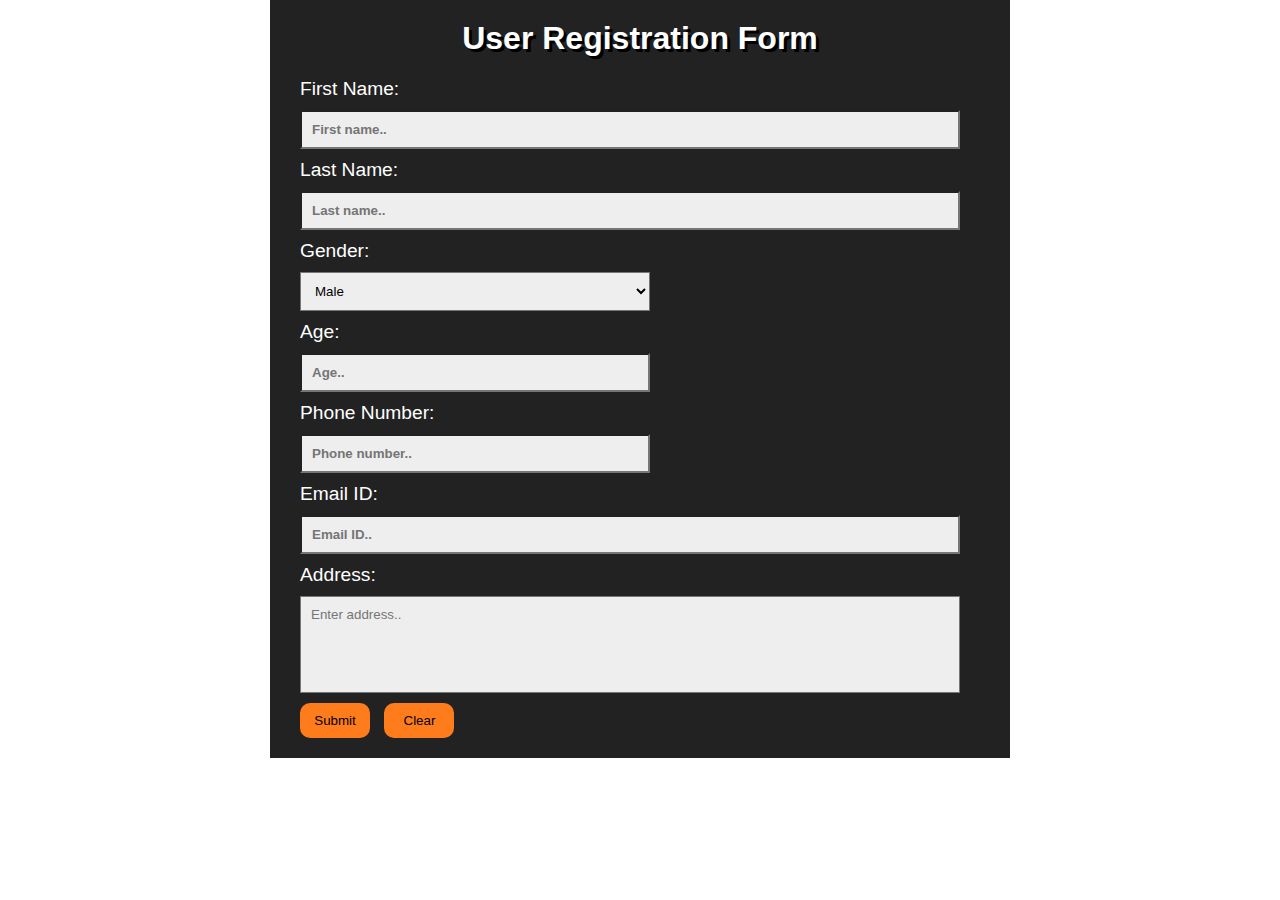
==== form.html @ a4e4ee8b "form created" ====
<!DOCTYPE html>
<html>
<head>
	<title>User Registration Form</title>
</head>
<style type="text/css">
	*{
		font-family: Arial, Helvetica, sans-serif;
	}
	body{
		margin: 0px;
	}
	.form{
		background-color: #222;
		width: 60%;
		margin-left: auto;
		margin-right: auto;
		padding: 20px;
		color: white;
		max-width: 700px;
		/*box-sizing: border-box;*/
	}
	input{
		color: #ff6600;
		font-weight: bold;
	}
	label{
		font-size: 1.2em;
		margin-left: 10px;
	}
	input[type=text]:focus + label, input[type=number]:focus{
		height: 50px;
		background-color: #fff;
	}
	input[type=text]:hover, input[type=number]:hover, select:hover, textarea:hover{
		/*height: 50px;*/
		background-color: #fff;
	}
	select:focus, textarea:focus{
		background-color: #fff;
	}
	input[type=text], input[type=number], select, textarea{
		margin: 10px 10px;
		background-color: #eee;
		padding: 10px;
		box-sizing: border-box;
		max-width: 660px;
		display: block;
	}
	#fname, #lname, #email, #address{
		width: 100%;
		/*display: inline;*/
	}
	#age, #phone, #gender{
		width: 50%;
		display: block;
	}
	::-webkit-inner-spin-button, 
	::-webkit-outer-spin-button { 
  		-webkit-appearance: none;  
	}
	textarea{
		resize: none;
	}
	button{
		padding: 10px;
		width: 10%;
		margin-left: 10px;
		border-style: none;
		border-radius: 10px;
		cursor: pointer;
		background-color: #ff7c1c;
	}
	button:hover{
		background-color: #ffad33;
	}
	h1{
		text-align: center;
		margin-top: 0; 
		text-shadow: 3px 3px #000;
	}
</style>
<body>
	<div class="form">
		<h1>User Registration Form</h1>
		<form>
			<div id="name">
				<label for="fname">First Name:</label>
				<input type="text" id="fname" name="firstname" placeholder="First name..">
				<label for="lname">Last Name:</label>
				<input type="text" id="lname" name="lastname" placeholder="Last name..">
				<label for="gender">Gender:</label>
				<select id="gender">
					<option value="male">Male</option>
					<option value="female">Female</option>
					<option value="other">Other</option>
				</select>
				<label for="age">Age:</label>
				<input type="number" name="age" id="age" placeholder="Age..">
				<label for="phone">Phone Number:</label>
				<input type="number" name="phone" id="phone" placeholder="Phone number..">
				<label for="email">Email ID:</label>
				<input type="text" id="email" name="email" placeholder="Email ID..">
				<label for="address">Address:</label>
				<textarea rows="5" id="address" name="address" placeholder="Enter address.."></textarea>
				<button type="button" name="submit" id="submit">Submit</button>
				<button type="reset" name="reset" id="reset">Clear</button>
			</div>
		</form>
	</div>
</body>
</html>
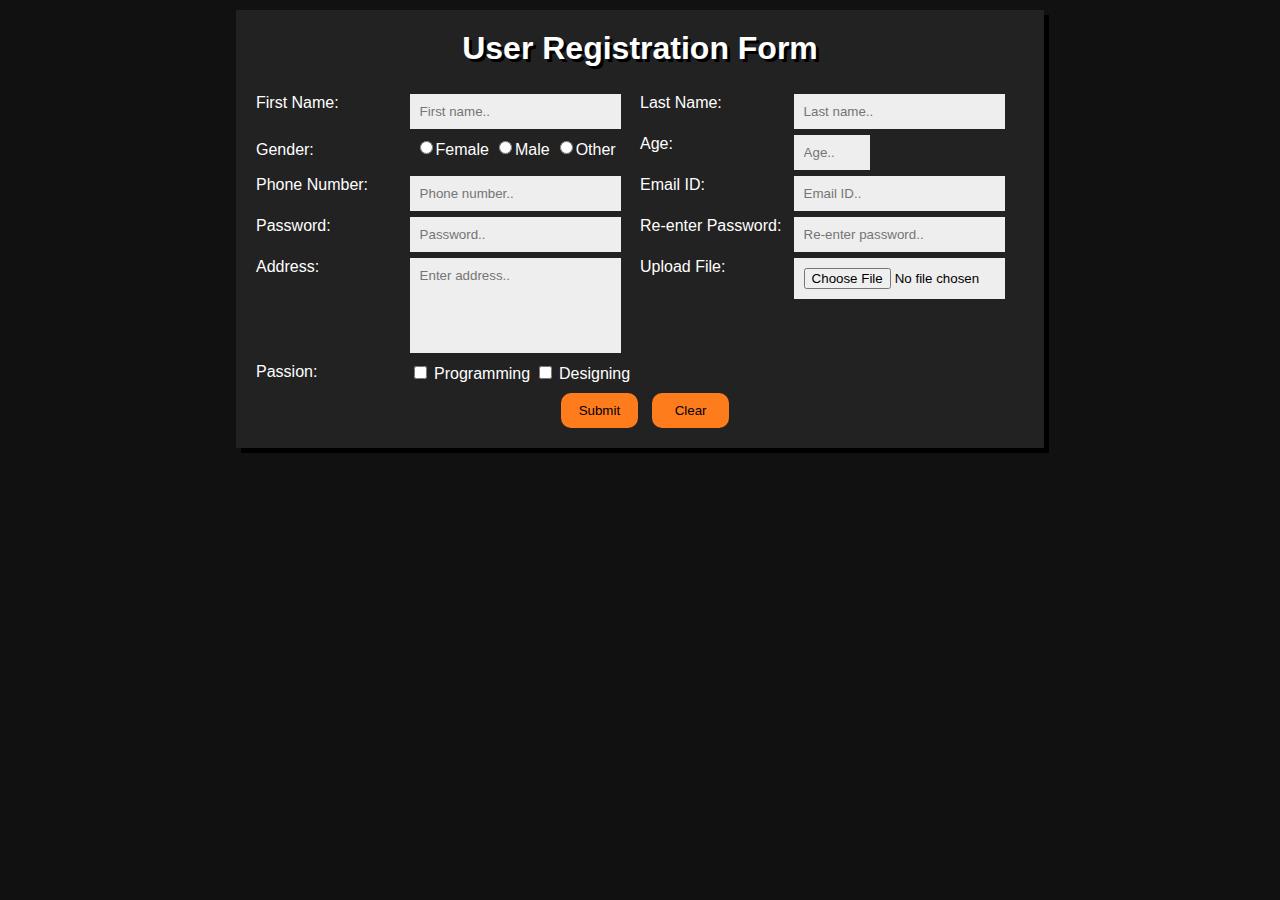
==== commit eefaa797: "first commit in form" ====
--- a/form.html
+++ b/form.html
@@ -9,55 +9,36 @@
 	}
 	body{
 		margin: 0px;
+		background-color: #111;
 	}
 	.form{
+		margin-top: 10px;
 		background-color: #222;
 		width: 60%;
 		margin-left: auto;
 		margin-right: auto;
 		padding: 20px;
 		color: white;
-		max-width: 700px;
+		max-width: 800px;
+		overflow: auto;
+		box-shadow: 5px 5px #000;
 		/*box-sizing: border-box;*/
 	}
-	input{
-		color: #ff6600;
-		font-weight: bold;
-	}
-	label{
-		font-size: 1.2em;
-		margin-left: 10px;
-	}
-	input[type=text]:focus + label, input[type=number]:focus{
-		height: 50px;
-		background-color: #fff;
-	}
-	input[type=text]:hover, input[type=number]:hover, select:hover, textarea:hover{
-		/*height: 50px;*/
-		background-color: #fff;
-	}
-	select:focus, textarea:focus{
-		background-color: #fff;
-	}
-	input[type=text], input[type=number], select, textarea{
-		margin: 10px 10px;
-		background-color: #eee;
+	input, textarea{
 		padding: 10px;
 		box-sizing: border-box;
-		max-width: 660px;
-		display: block;
-	}
-	#fname, #lname, #email, #address{
-		width: 100%;
-		/*display: inline;*/
-	}
-	#age, #phone, #gender{
-		width: 50%;
-		display: block;
+		border-style: none;
+		background-color: #eee;
+	}
+	input:hover, textarea:hover, input[type=checkbox]{
+		background-color: #fff;
 	}
 	::-webkit-inner-spin-button, 
 	::-webkit-outer-spin-button { 
   		-webkit-appearance: none;  
+	}
+	input, textarea{
+		width: 100%
 	}
 	textarea{
 		resize: none;
@@ -70,6 +51,7 @@
 		border-radius: 10px;
 		cursor: pointer;
 		background-color: #ff7c1c;
+		clear: left;
 	}
 	button:hover{
 		background-color: #ffad33;
@@ -79,32 +61,177 @@
 		margin-top: 0; 
 		text-shadow: 3px 3px #000;
 	}
+	#fnamediv, #lnamediv, #genderdiv, #agediv, #phonediv, #emaildiv, #passworddiv, #addressdiv, #passion, #fileuploaddiv{
+		float: left;
+		width: 50%;
+		margin-top: 6px;
+	}
+	#fnamediv:after, #lnamediv:after, #gender-age:after, #phone-email:after, #passdiv:after, #addrdiv:after{
+		content: "";
+		display: table;
+		clear: both;
+	}
+	.p30{
+		width: 40%;
+		float: left;
+		display: inline-block;
+	}
+	.p70{
+		float: left;
+		width: 55%;
+	}
+	#genderdiv input, #genderdiv label{
+		float: left;
+		margin-top: 6px;
+	}
+	input[type=radio], input[type=checkbox]{
+		width: auto;
+	}
+	.passioncheck{
+		width: 60%;
+	}
+	.radiob{
+		margin-left: 5px;
+		float: left;
+	}
+	.age{
+		width: 20%;
+	}
+	.buttons{
+		display: block;
+		clear: both;
+		padding-top: 10px;
+	}
+	@media screen and (max-width: 600px){
+		.p30, .p70{
+			width: 100%;
+			margin-top: 0px;
+		}
+	}
 </style>
 <body>
 	<div class="form">
 		<h1>User Registration Form</h1>
-		<form>
+		<form action="" method="post" enctype="multipart/form-data">
 			<div id="name">
-				<label for="fname">First Name:</label>
-				<input type="text" id="fname" name="firstname" placeholder="First name..">
-				<label for="lname">Last Name:</label>
-				<input type="text" id="lname" name="lastname" placeholder="Last name..">
-				<label for="gender">Gender:</label>
-				<select id="gender">
-					<option value="male">Male</option>
-					<option value="female">Female</option>
-					<option value="other">Other</option>
-				</select>
-				<label for="age">Age:</label>
-				<input type="number" name="age" id="age" placeholder="Age..">
-				<label for="phone">Phone Number:</label>
-				<input type="number" name="phone" id="phone" placeholder="Phone number..">
-				<label for="email">Email ID:</label>
-				<input type="text" id="email" name="email" placeholder="Email ID..">
-				<label for="address">Address:</label>
-				<textarea rows="5" id="address" name="address" placeholder="Enter address.."></textarea>
-				<button type="button" name="submit" id="submit">Submit</button>
-				<button type="reset" name="reset" id="reset">Clear</button>
+				<div id="fnamediv">
+					<div class="p30">
+						<label for="fname">First Name:</label>
+					</div>
+					<div class="p70">
+						<input type="text" id="fname" name="firstname" placeholder="First name..">
+					</div>
+				</div>
+				<div id="lnamediv">
+					<div class="p30">
+						<label for="lname">Last Name:</label>
+					</div>
+					<div class="p70">
+						<input type="text" id="lname" name="lastname" placeholder="Last name..">
+					</div>
+				</div>
+			</div>
+			<div id="gender-age">
+				<div id="genderdiv">
+					<div class="p30">
+						<label for="gender">Gender:</label>
+					</div>
+					<div class="p70">
+						<div class="radiob">
+							<input type="radio" id="female" name="gender" value="female">
+							<label for="female">Female</label>
+						</div>
+						<div class="radiob">
+							<input type="radio" id="male" name="gender" value="male">
+							<label for="male">Male</label>
+						</div>
+						<div class="radiob">
+							<input type="radio" id="other" name="gender" value="other">
+							<label for="other">Other</label>
+						</div>
+					</div>
+				</div>
+				<div id="agediv">
+					<div class="p30">
+						<label for="age">Age:</label>
+					</div>
+					<div class="p70 age">
+						<input type="age" name="age" id="age" placeholder="Age.." min="10" max="99">
+					</div>
+				</div>
+			</div>
+			<div id="phone-email">
+				<div id="phonediv">
+					<div class="p30">
+						<label for="phone">Phone Number:</label>
+					</div>
+					<div class="p70">
+						<input type="tel" name="phone" id="phone" placeholder="Phone number.." maxlength="10">
+					</div>
+				</div>
+				<div id="emaildiv">
+					<div class="p30">
+						<label for="email">Email ID:</label>
+					</div>
+					<div class="p70">
+						<input type="email" id="email" name="email" placeholder="Email ID..">
+					</div>
+				</div>
+			</div>
+			<div id="passdiv">
+				<div id="passworddiv">
+					<div class="p30">
+						<label for="password">Password:</label>
+					</div>
+					<div class="p70">
+						<input type="password" id="password" name="password" placeholder="Password..">
+					</div>
+				</div>
+				<div id="passworddiv">
+					<div class="p30">
+						<label for="password">Re-enter Password:</label>
+					</div>
+					<div class="p70">
+						<input type="password" id="password" name="password" placeholder="Re-enter password..">
+					</div>
+				</div>
+			</div>
+			<div id="addrdiv">
+				<div id="addressdiv">
+					<div class="p30">
+					<label for="address">Address:</label>
+					</div>
+					<div class="p70">
+					<textarea rows="5" id="address" name="address" placeholder="Enter address.."></textarea>
+					</div>
+				</div>
+				<div id="fileuploaddiv">
+					<div class="p30">
+						<label for="fileupload">Upload File: </label>
+					</div>
+					<div class="p70">
+						<input type="file" name="fileupload" id="fileupload" style="color: black;">
+					</div>
+				</div>
+			</div>
+			<div id="passion">
+				<div class="p30">
+					<label for="passion">Passion: </label>
+				</div>
+				<div class="p70 passioncheck">
+					<input type="checkbox" name="passion" value="programming" id="programming">
+					<label for="programming">Programming</label>
+					<input type="checkbox" name="passion" value="designing" id="designing">
+					<label for="designing">Designing</label>
+				</div>
+			</div>
+			<div>
+				<center>
+					<div class="buttons">
+						<button type="submit" name="submit" id="submit">Submit</button>
+						<button type="reset" name="reset" id="reset">Clear</button>
+					</div>
+				</center>
 			</div>
 		</form>
 	</div>
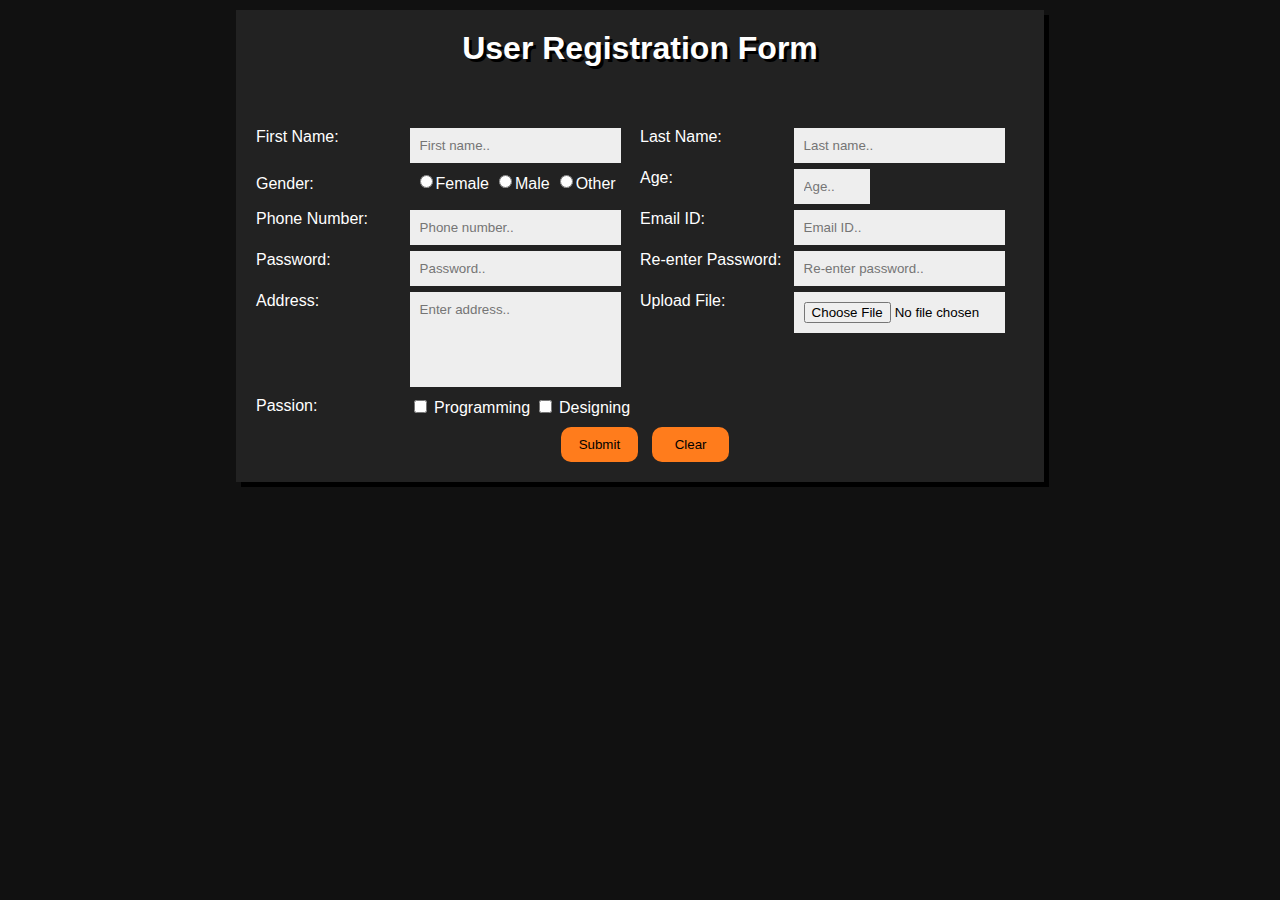
==== commit 5540ca1d: "form updated with js validation" ====
--- a/form.html
+++ b/form.html
@@ -112,14 +112,15 @@
 <body>
 	<div class="form">
 		<h1>User Registration Form</h1>
-		<form action="" method="post" enctype="multipart/form-data">
+		<p id="errors">&nbsp</p>
+		<form action="" method="post" enctype="multipart/form-data" id="myForm">
 			<div id="name">
 				<div id="fnamediv">
 					<div class="p30">
 						<label for="fname">First Name:</label>
 					</div>
 					<div class="p70">
-						<input type="text" id="fname" name="firstname" placeholder="First name..">
+						<input type="text" id="fname" name="firstname" placeholder="First name.." required>
 					</div>
 				</div>
 				<div id="lnamediv">
@@ -127,7 +128,7 @@
 						<label for="lname">Last Name:</label>
 					</div>
 					<div class="p70">
-						<input type="text" id="lname" name="lastname" placeholder="Last name..">
+						<input type="text" id="lname" name="lastname" placeholder="Last name.." required>
 					</div>
 				</div>
 			</div>
@@ -156,7 +157,7 @@
 						<label for="age">Age:</label>
 					</div>
 					<div class="p70 age">
-						<input type="age" name="age" id="age" placeholder="Age.." min="10" max="99">
+						<input type="age" name="age" id="age" placeholder="Age.." min="10" max="99" required>
 					</div>
 				</div>
 			</div>
@@ -166,7 +167,7 @@
 						<label for="phone">Phone Number:</label>
 					</div>
 					<div class="p70">
-						<input type="tel" name="phone" id="phone" placeholder="Phone number.." maxlength="10">
+						<input type="tel" name="phone" id="phone" placeholder="Phone number.." maxlength="10" required>
 					</div>
 				</div>
 				<div id="emaildiv">
@@ -174,7 +175,7 @@
 						<label for="email">Email ID:</label>
 					</div>
 					<div class="p70">
-						<input type="email" id="email" name="email" placeholder="Email ID..">
+						<input type="email" id="email" name="email" placeholder="Email ID.." required>
 					</div>
 				</div>
 			</div>
@@ -184,15 +185,15 @@
 						<label for="password">Password:</label>
 					</div>
 					<div class="p70">
-						<input type="password" id="password" name="password" placeholder="Password..">
+						<input type="password" id="password" name="password" placeholder="Password.." required>
 					</div>
 				</div>
 				<div id="passworddiv">
 					<div class="p30">
-						<label for="password">Re-enter Password:</label>
-					</div>
-					<div class="p70">
-						<input type="password" id="password" name="password" placeholder="Re-enter password..">
+						<label for="password2">Re-enter Password:</label>
+					</div>
+					<div class="p70">
+						<input type="password" id="password2" name="password2" placeholder="Re-enter password.." required>
 					</div>
 				</div>
 			</div>
@@ -202,7 +203,7 @@
 					<label for="address">Address:</label>
 					</div>
 					<div class="p70">
-					<textarea rows="5" id="address" name="address" placeholder="Enter address.."></textarea>
+					<textarea rows="5" id="address" name="address" placeholder="Enter address.." required></textarea>
 					</div>
 				</div>
 				<div id="fileuploaddiv">
@@ -228,12 +229,58 @@
 			<div>
 				<center>
 					<div class="buttons">
-						<button type="submit" name="submit" id="submit">Submit</button>
-						<button type="reset" name="reset" id="reset">Clear</button>
+						<button type="button" name="btnSubmit" id="btnSubmit" onclick="verifyData()">Submit</button>
+						<button type="reset" name="reset" id="reset" onclick='document.getElementById("errors").innerHTML = "&nbsp"'>Clear</button>
 					</div>
 				</center>
 			</div>
 		</form>
 	</div>
+
+	<script type="text/javascript">
+		function verifyData(){
+			var age = document.getElementById("age").value;
+			if(age<10||age>99){
+				document.getElementById("age").style.background = "#ffcccc";
+				document.getElementById("errors").innerHTML = "<font color='red'><center>Please enter a valid age.</center></font>"
+				setTimeout(function(){document.getElementById("age").style.background = "white";
+					document.getElementById("errors").innerHTML = '&nbsp'}, 500);
+				//setTimeout(function () {window.alert("Please enter a valid age.");}, 800);
+			} else if(document.getElementById("password").value!=document.getElementById("password2").value){
+				document.getElementById("password2").style.background = "#ffcccc";
+				document.getElementById("errors").innerHTML = "<font color='red'><center>The passwords do not match.</center></font>"
+				setTimeout(function(){document.getElementById("password2").style.background = "white";
+					document.getElementById("errors").innerHTML = '&nbsp'}, 500);
+				//window.alert("The passwords do not match.");
+			} else if(document.getElementById("phone").value<1000000000){
+				document.getElementById("phone").style.background = "#ffcccc";
+				document.getElementById("errors").innerHTML = "<font color='red'><center>The phone number doesn't seem to be right.</center></font>"
+				setTimeout(function(){document.getElementById("phone").style.background = "white";
+					document.getElementById("errors").innerHTML = '&nbsp'}, 500);
+				//window.alert("The phone number doesn't seem to be right.");
+			} else if(document.getElementById("male").checked==false && document.getElementById("female").checked==false && document.getElementById("other").checked==false){
+				document.getElementById("errors").innerHTML = "<font color='red'><center>Please select a gender.</center></font>"
+				setTimeout(function(){document.getElementById("errors").innerHTML = '&nbsp'}, 500);
+				//window.alert("Please select a gender.");
+			} else if(document.getElementById("programming").checked==false && document.getElementById("designing").checked==false){
+				document.getElementById("errors").innerHTML = "<font color='red'><center>You need to choose at least one passion to be eligible.</center></font>"
+				setTimeout(function(){document.getElementById("errors").innerHTML = '&nbsp'}, 500);
+				//window.alert("You need to choose at least one passion to be eligible.");
+			} else if(document.getElementById("address").value.length<2){
+				document.getElementById("address").style.background = "#ffcccc";
+				document.getElementById("errors").innerHTML = "<font color='red'><center>Please enter a valid address.</center></font>"
+				setTimeout(function(){document.getElementById("address").style.background = "white";
+					document.getElementById("errors").innerHTML = '&nbsp'}, 500);
+				//window.alert("Please enter a valid address.");
+			} else if(document.getElementById("password").value.length<6){
+				document.getElementById("password").style.background = "#ffcccc";
+				document.getElementById("errors").innerHTML = "<font color='red'><center>The password must contain at least 6 characters.</center></font>"
+				setTimeout(function(){document.getElementById("password").style.background = "white";
+					document.getElementById("errors").innerHTML = '&nbsp'}, 500);
+			} else {
+				document.getElementById("myForm").submit();
+			}
+		}
+	</script>
 </body>
 </html>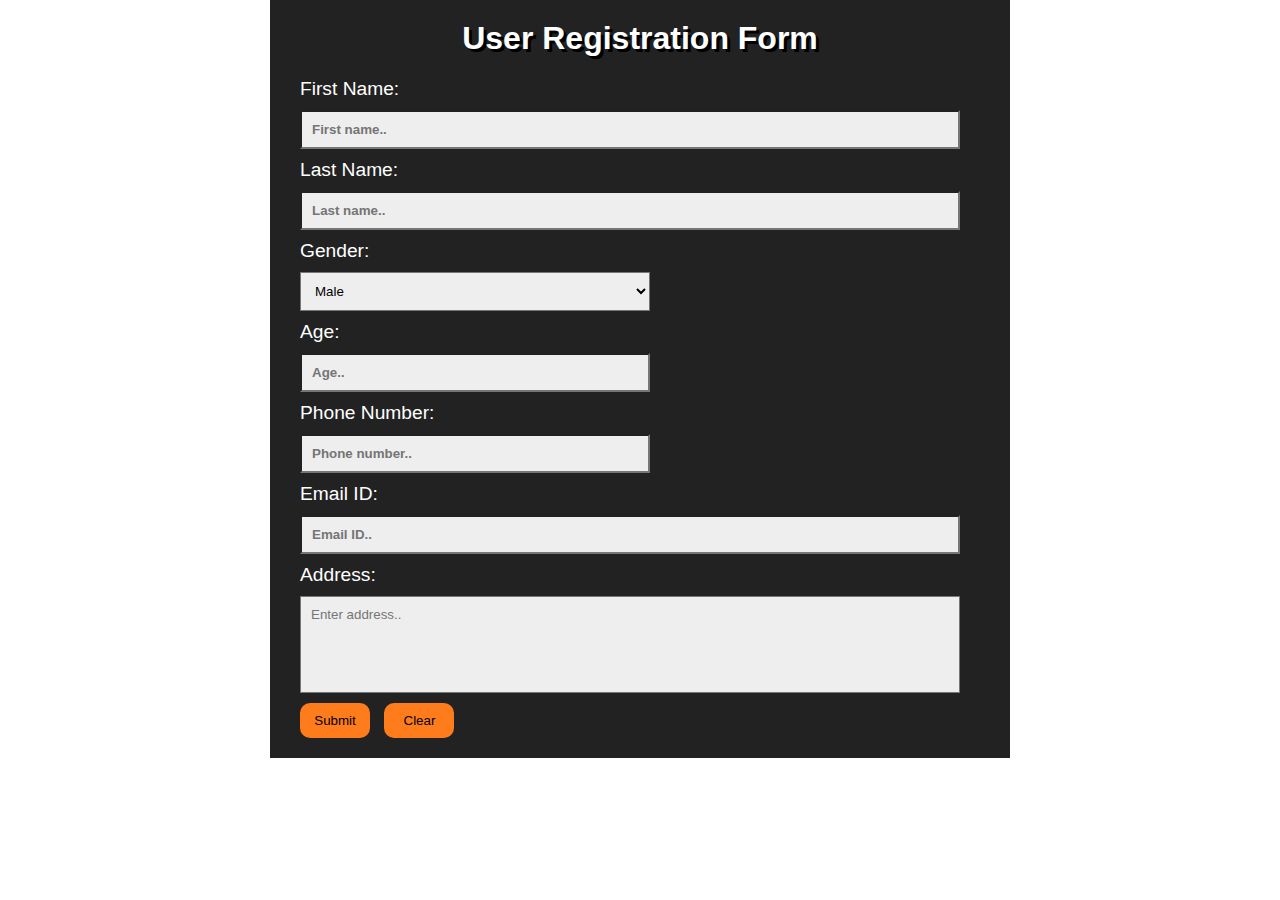
==== commit 9d86925f: "Merge pull request #2 from kushaljain10/practice" ====
--- a/form.html
+++ b/form.html
@@ -9,36 +9,55 @@
 	}
 	body{
 		margin: 0px;
-		background-color: #111;
 	}
 	.form{
-		margin-top: 10px;
 		background-color: #222;
 		width: 60%;
 		margin-left: auto;
 		margin-right: auto;
 		padding: 20px;
 		color: white;
-		max-width: 800px;
-		overflow: auto;
-		box-shadow: 5px 5px #000;
+		max-width: 700px;
 		/*box-sizing: border-box;*/
 	}
-	input, textarea{
+	input{
+		color: #ff6600;
+		font-weight: bold;
+	}
+	label{
+		font-size: 1.2em;
+		margin-left: 10px;
+	}
+	input[type=text]:focus + label, input[type=number]:focus{
+		height: 50px;
+		background-color: #fff;
+	}
+	input[type=text]:hover, input[type=number]:hover, select:hover, textarea:hover{
+		/*height: 50px;*/
+		background-color: #fff;
+	}
+	select:focus, textarea:focus{
+		background-color: #fff;
+	}
+	input[type=text], input[type=number], select, textarea{
+		margin: 10px 10px;
+		background-color: #eee;
 		padding: 10px;
 		box-sizing: border-box;
-		border-style: none;
-		background-color: #eee;
+		max-width: 660px;
+		display: block;
 	}
-	input:hover, textarea:hover, input[type=checkbox]{
-		background-color: #fff;
+	#fname, #lname, #email, #address{
+		width: 100%;
+		/*display: inline;*/
+	}
+	#age, #phone, #gender{
+		width: 50%;
+		display: block;
 	}
 	::-webkit-inner-spin-button, 
 	::-webkit-outer-spin-button { 
   		-webkit-appearance: none;  
-	}
-	input, textarea{
-		width: 100%
 	}
 	textarea{
 		resize: none;
@@ -51,7 +70,6 @@
 		border-radius: 10px;
 		cursor: pointer;
 		background-color: #ff7c1c;
-		clear: left;
 	}
 	button:hover{
 		background-color: #ffad33;
@@ -61,226 +79,34 @@
 		margin-top: 0; 
 		text-shadow: 3px 3px #000;
 	}
-	#fnamediv, #lnamediv, #genderdiv, #agediv, #phonediv, #emaildiv, #passworddiv, #addressdiv, #passion, #fileuploaddiv{
-		float: left;
-		width: 50%;
-		margin-top: 6px;
-	}
-	#fnamediv:after, #lnamediv:after, #gender-age:after, #phone-email:after, #passdiv:after, #addrdiv:after{
-		content: "";
-		display: table;
-		clear: both;
-	}
-	.p30{
-		width: 40%;
-		float: left;
-		display: inline-block;
-	}
-	.p70{
-		float: left;
-		width: 55%;
-	}
-	#genderdiv input, #genderdiv label{
-		float: left;
-		margin-top: 6px;
-	}
-	input[type=radio], input[type=checkbox]{
-		width: auto;
-	}
-	.passioncheck{
-		width: 60%;
-	}
-	.radiob{
-		margin-left: 5px;
-		float: left;
-	}
-	.age{
-		width: 20%;
-	}
-	.buttons{
-		display: block;
-		clear: both;
-		padding-top: 10px;
-	}
-	@media screen and (max-width: 600px){
-		.p30, .p70{
-			width: 100%;
-			margin-top: 0px;
-		}
-	}
 </style>
 <body>
 	<div class="form">
 		<h1>User Registration Form</h1>
-		<p id="errors">&nbsp</p>
-		<form action="" method="post" enctype="multipart/form-data" id="myForm">
+		<form>
 			<div id="name">
-				<div id="fnamediv">
-					<div class="p30">
-						<label for="fname">First Name:</label>
-					</div>
-					<div class="p70">
-						<input type="text" id="fname" name="firstname" placeholder="First name.." required>
-					</div>
-				</div>
-				<div id="lnamediv">
-					<div class="p30">
-						<label for="lname">Last Name:</label>
-					</div>
-					<div class="p70">
-						<input type="text" id="lname" name="lastname" placeholder="Last name.." required>
-					</div>
-				</div>
-			</div>
-			<div id="gender-age">
-				<div id="genderdiv">
-					<div class="p30">
-						<label for="gender">Gender:</label>
-					</div>
-					<div class="p70">
-						<div class="radiob">
-							<input type="radio" id="female" name="gender" value="female">
-							<label for="female">Female</label>
-						</div>
-						<div class="radiob">
-							<input type="radio" id="male" name="gender" value="male">
-							<label for="male">Male</label>
-						</div>
-						<div class="radiob">
-							<input type="radio" id="other" name="gender" value="other">
-							<label for="other">Other</label>
-						</div>
-					</div>
-				</div>
-				<div id="agediv">
-					<div class="p30">
-						<label for="age">Age:</label>
-					</div>
-					<div class="p70 age">
-						<input type="age" name="age" id="age" placeholder="Age.." min="10" max="99" required>
-					</div>
-				</div>
-			</div>
-			<div id="phone-email">
-				<div id="phonediv">
-					<div class="p30">
-						<label for="phone">Phone Number:</label>
-					</div>
-					<div class="p70">
-						<input type="tel" name="phone" id="phone" placeholder="Phone number.." maxlength="10" required>
-					</div>
-				</div>
-				<div id="emaildiv">
-					<div class="p30">
-						<label for="email">Email ID:</label>
-					</div>
-					<div class="p70">
-						<input type="email" id="email" name="email" placeholder="Email ID.." required>
-					</div>
-				</div>
-			</div>
-			<div id="passdiv">
-				<div id="passworddiv">
-					<div class="p30">
-						<label for="password">Password:</label>
-					</div>
-					<div class="p70">
-						<input type="password" id="password" name="password" placeholder="Password.." required>
-					</div>
-				</div>
-				<div id="passworddiv">
-					<div class="p30">
-						<label for="password2">Re-enter Password:</label>
-					</div>
-					<div class="p70">
-						<input type="password" id="password2" name="password2" placeholder="Re-enter password.." required>
-					</div>
-				</div>
-			</div>
-			<div id="addrdiv">
-				<div id="addressdiv">
-					<div class="p30">
-					<label for="address">Address:</label>
-					</div>
-					<div class="p70">
-					<textarea rows="5" id="address" name="address" placeholder="Enter address.." required></textarea>
-					</div>
-				</div>
-				<div id="fileuploaddiv">
-					<div class="p30">
-						<label for="fileupload">Upload File: </label>
-					</div>
-					<div class="p70">
-						<input type="file" name="fileupload" id="fileupload" style="color: black;">
-					</div>
-				</div>
-			</div>
-			<div id="passion">
-				<div class="p30">
-					<label for="passion">Passion: </label>
-				</div>
-				<div class="p70 passioncheck">
-					<input type="checkbox" name="passion" value="programming" id="programming">
-					<label for="programming">Programming</label>
-					<input type="checkbox" name="passion" value="designing" id="designing">
-					<label for="designing">Designing</label>
-				</div>
-			</div>
-			<div>
-				<center>
-					<div class="buttons">
-						<button type="button" name="btnSubmit" id="btnSubmit" onclick="verifyData()">Submit</button>
-						<button type="reset" name="reset" id="reset" onclick='document.getElementById("errors").innerHTML = "&nbsp"'>Clear</button>
-					</div>
-				</center>
+				<label for="fname">First Name:</label>
+				<input type="text" id="fname" name="firstname" placeholder="First name..">
+				<label for="lname">Last Name:</label>
+				<input type="text" id="lname" name="lastname" placeholder="Last name..">
+				<label for="gender">Gender:</label>
+				<select id="gender">
+					<option value="male">Male</option>
+					<option value="female">Female</option>
+					<option value="other">Other</option>
+				</select>
+				<label for="age">Age:</label>
+				<input type="number" name="age" id="age" placeholder="Age..">
+				<label for="phone">Phone Number:</label>
+				<input type="number" name="phone" id="phone" placeholder="Phone number..">
+				<label for="email">Email ID:</label>
+				<input type="text" id="email" name="email" placeholder="Email ID..">
+				<label for="address">Address:</label>
+				<textarea rows="5" id="address" name="address" placeholder="Enter address.."></textarea>
+				<button type="button" name="submit" id="submit">Submit</button>
+				<button type="reset" name="reset" id="reset">Clear</button>
 			</div>
 		</form>
 	</div>
-
-	<script type="text/javascript">
-		function verifyData(){
-			var age = document.getElementById("age").value;
-			if(age<10||age>99){
-				document.getElementById("age").style.background = "#ffcccc";
-				document.getElementById("errors").innerHTML = "<font color='red'><center>Please enter a valid age.</center></font>"
-				setTimeout(function(){document.getElementById("age").style.background = "white";
-					document.getElementById("errors").innerHTML = '&nbsp'}, 500);
-				//setTimeout(function () {window.alert("Please enter a valid age.");}, 800);
-			} else if(document.getElementById("password").value!=document.getElementById("password2").value){
-				document.getElementById("password2").style.background = "#ffcccc";
-				document.getElementById("errors").innerHTML = "<font color='red'><center>The passwords do not match.</center></font>"
-				setTimeout(function(){document.getElementById("password2").style.background = "white";
-					document.getElementById("errors").innerHTML = '&nbsp'}, 500);
-				//window.alert("The passwords do not match.");
-			} else if(document.getElementById("phone").value<1000000000){
-				document.getElementById("phone").style.background = "#ffcccc";
-				document.getElementById("errors").innerHTML = "<font color='red'><center>The phone number doesn't seem to be right.</center></font>"
-				setTimeout(function(){document.getElementById("phone").style.background = "white";
-					document.getElementById("errors").innerHTML = '&nbsp'}, 500);
-				//window.alert("The phone number doesn't seem to be right.");
-			} else if(document.getElementById("male").checked==false && document.getElementById("female").checked==false && document.getElementById("other").checked==false){
-				document.getElementById("errors").innerHTML = "<font color='red'><center>Please select a gender.</center></font>"
-				setTimeout(function(){document.getElementById("errors").innerHTML = '&nbsp'}, 500);
-				//window.alert("Please select a gender.");
-			} else if(document.getElementById("programming").checked==false && document.getElementById("designing").checked==false){
-				document.getElementById("errors").innerHTML = "<font color='red'><center>You need to choose at least one passion to be eligible.</center></font>"
-				setTimeout(function(){document.getElementById("errors").innerHTML = '&nbsp'}, 500);
-				//window.alert("You need to choose at least one passion to be eligible.");
-			} else if(document.getElementById("address").value.length<2){
-				document.getElementById("address").style.background = "#ffcccc";
-				document.getElementById("errors").innerHTML = "<font color='red'><center>Please enter a valid address.</center></font>"
-				setTimeout(function(){document.getElementById("address").style.background = "white";
-					document.getElementById("errors").innerHTML = '&nbsp'}, 500);
-				//window.alert("Please enter a valid address.");
-			} else if(document.getElementById("password").value.length<6){
-				document.getElementById("password").style.background = "#ffcccc";
-				document.getElementById("errors").innerHTML = "<font color='red'><center>The password must contain at least 6 characters.</center></font>"
-				setTimeout(function(){document.getElementById("password").style.background = "white";
-					document.getElementById("errors").innerHTML = '&nbsp'}, 500);
-			} else {
-				document.getElementById("myForm").submit();
-			}
-		}
-	</script>
 </body>
 </html>